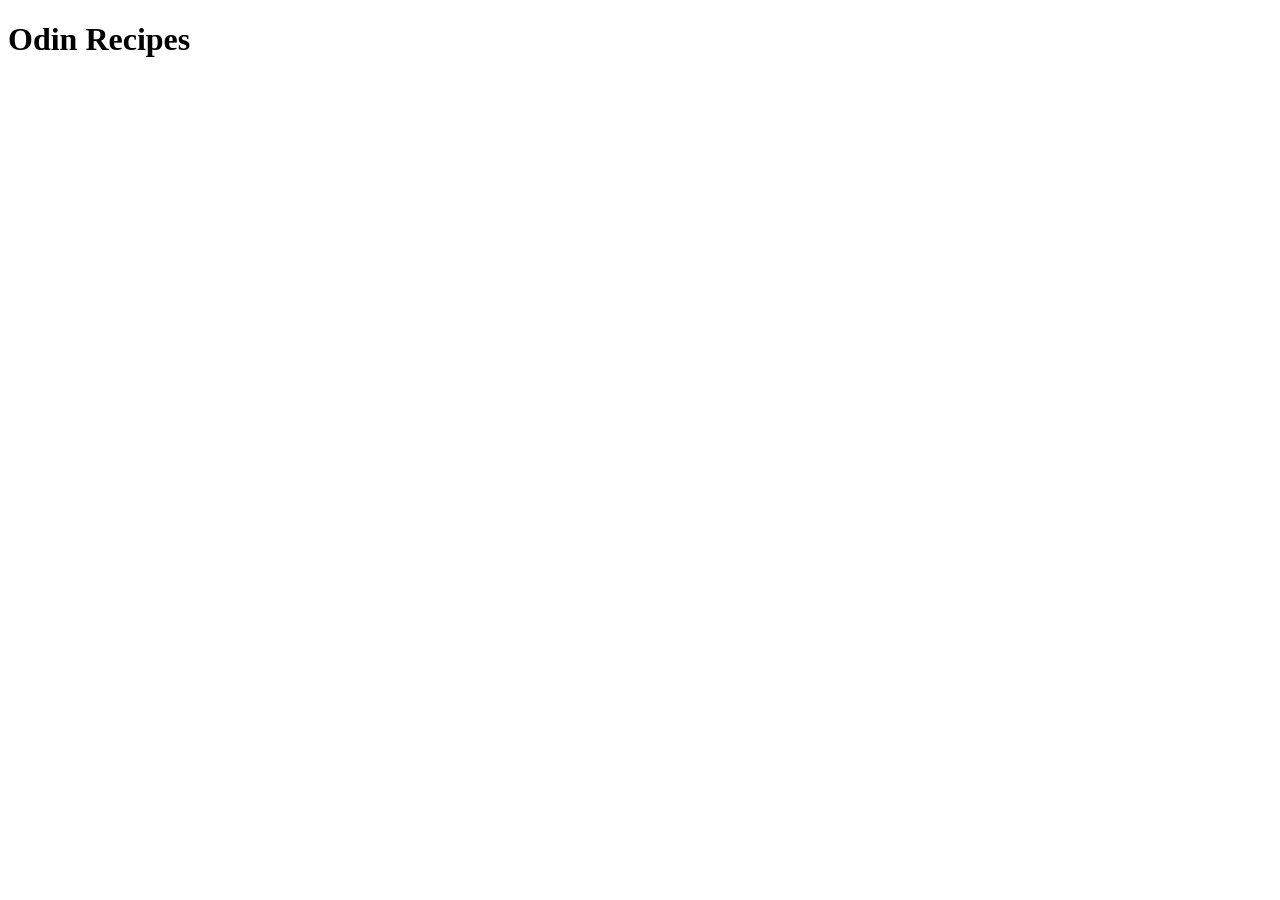
==== recipes/index.html @ dc091a32 "Initialize index html file and html boilerplate" ====
<!DOCTYPE html>
<html lang="en">
<head>
    <meta charset="UTF-8">
    <meta name="viewport" content="width=device-width, initial-scale=1.0">
    <title>Food Recipes</title>
</head>
<body>
    <h1>Odin Recipes</h1>
</body>
</html>
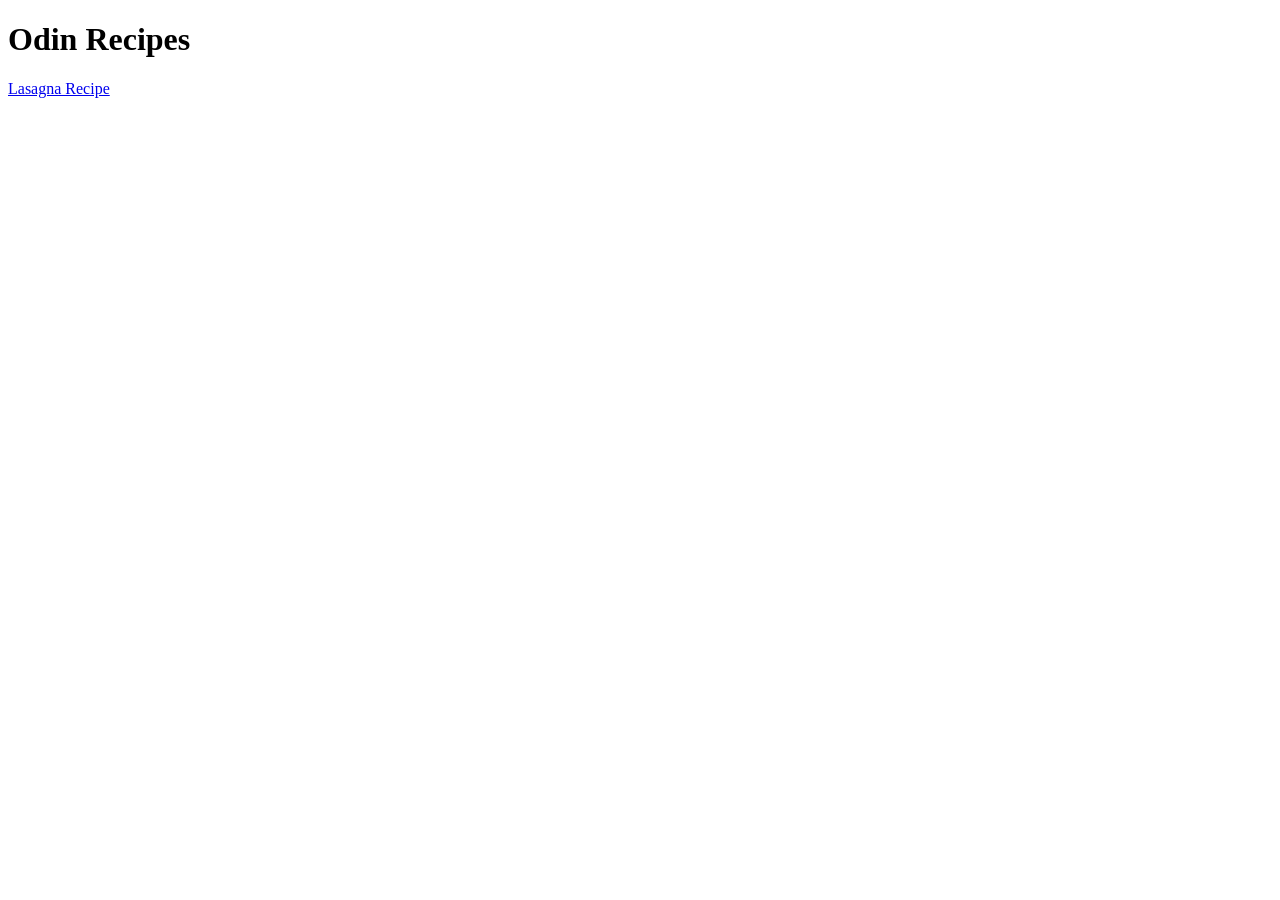
==== commit 0d90e8dc: "Add anchor link to lasagna html" ====
--- a/recipes/index.html
+++ b/recipes/index.html
@@ -7,5 +7,7 @@
 </head>
 <body>
     <h1>Odin Recipes</h1>
+    <a href="/recipes/lasagna.html">Lasagna Recipe</a>
+    
 </body>
 </html>
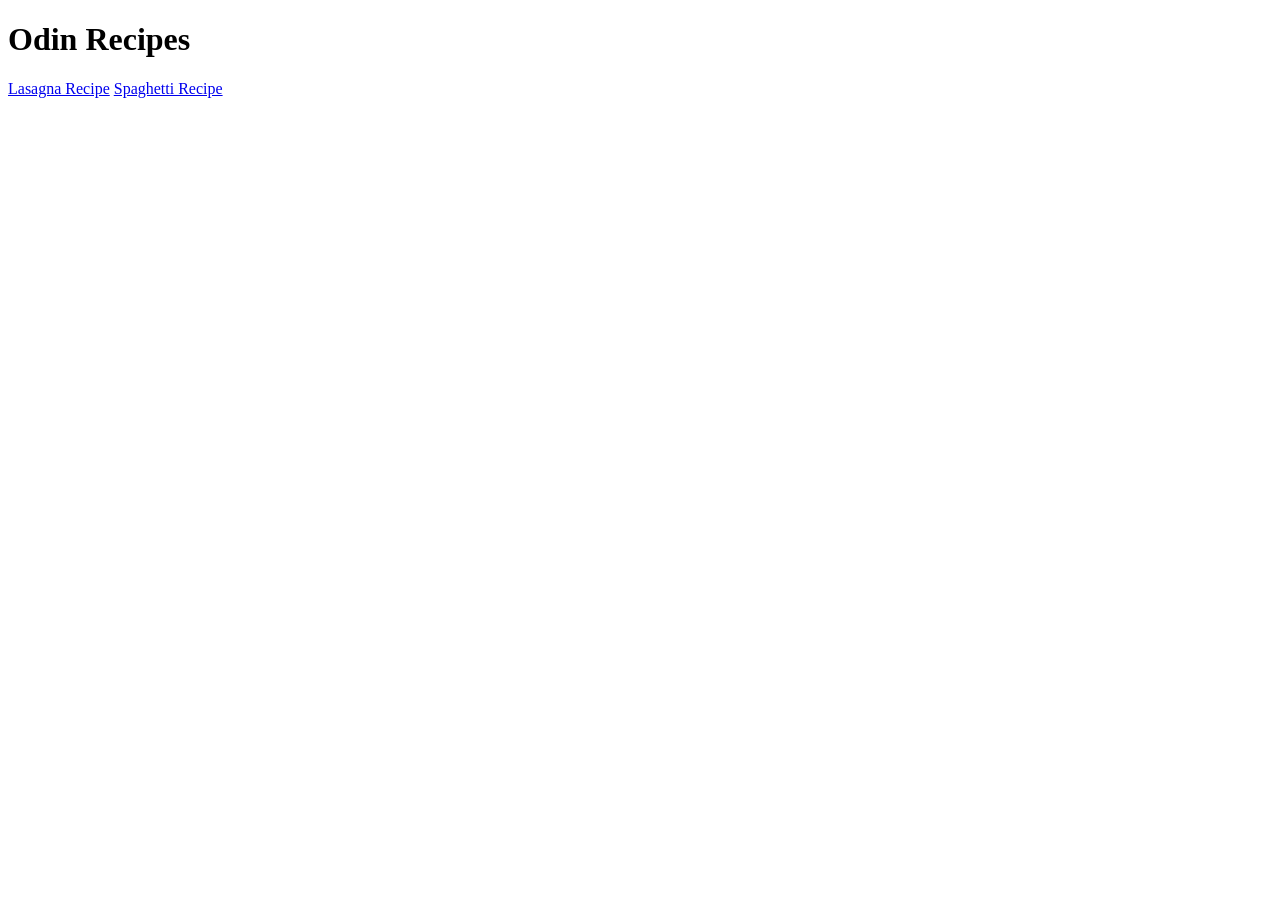
==== commit 4d7db5b4: "Add link to spaghetti web page and change the target from blank to self" ====
--- a/recipes/index.html
+++ b/recipes/index.html
@@ -7,7 +7,7 @@
 </head>
 <body>
     <h1>Odin Recipes</h1>
-    <a href="/recipes/lasagna.html">Lasagna Recipe</a>
-    
+    <a href="../recipes/lasagna.html" target="_self">Lasagna Recipe</a>
+    <a href="..recipes/spaghetti.html" target="_self">Spaghetti Recipe</a>
 </body>
 </html>
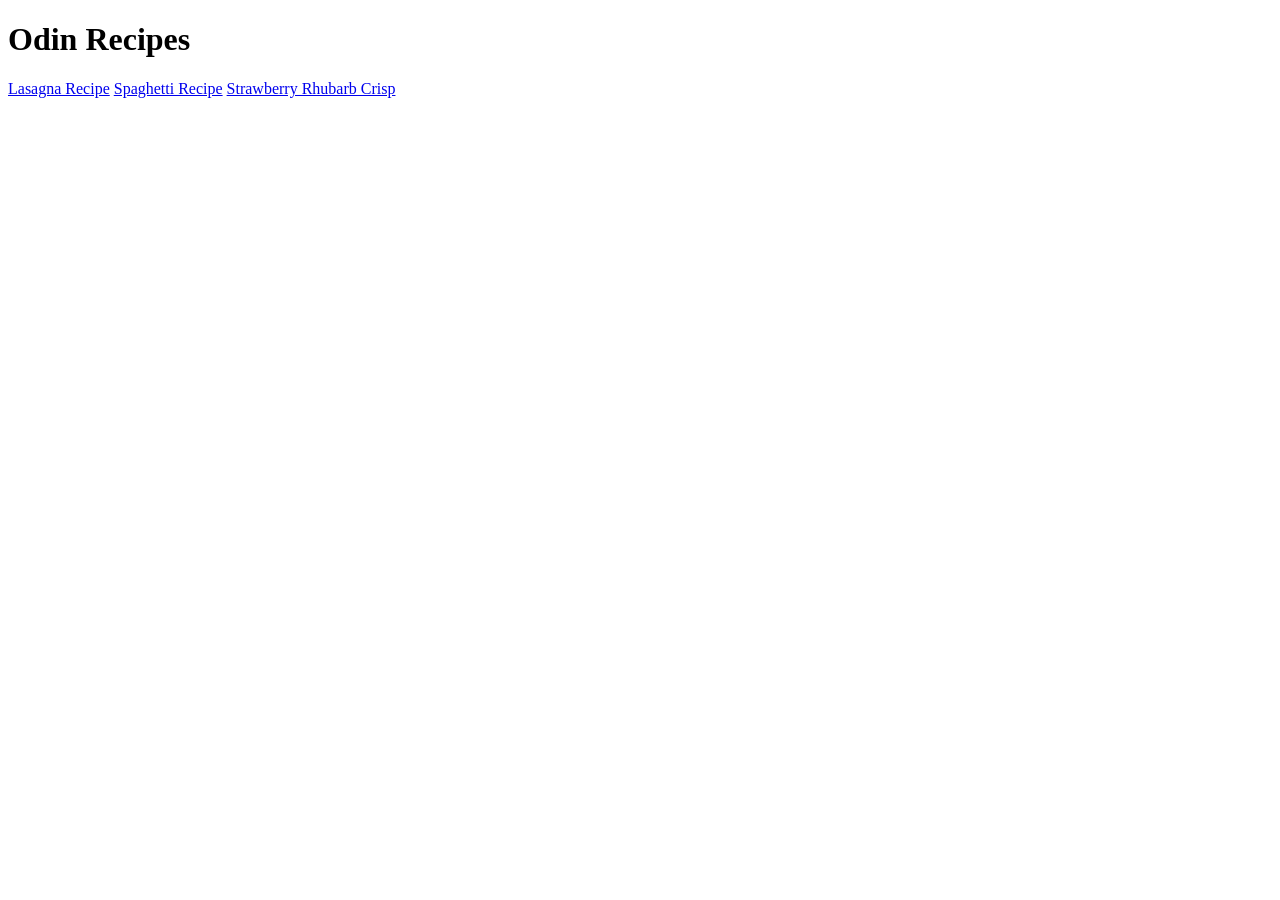
==== commit c294b5f3: "Add link to strawberry rhubarb crip web page" ====
--- a/recipes/index.html
+++ b/recipes/index.html
@@ -8,6 +8,7 @@
 <body>
     <h1>Odin Recipes</h1>
     <a href="../recipes/lasagna.html" target="_self">Lasagna Recipe</a>
-    <a href="..recipes/spaghetti.html" target="_self">Spaghetti Recipe</a>
+    <a href="../recipes/spaghetti.html" target="_self">Spaghetti Recipe</a>
+    <a href="../recipes/strawberry_rhubarb_crisp.html" target="_self">Strawberry Rhubarb Crisp</a>
 </body>
 </html>
